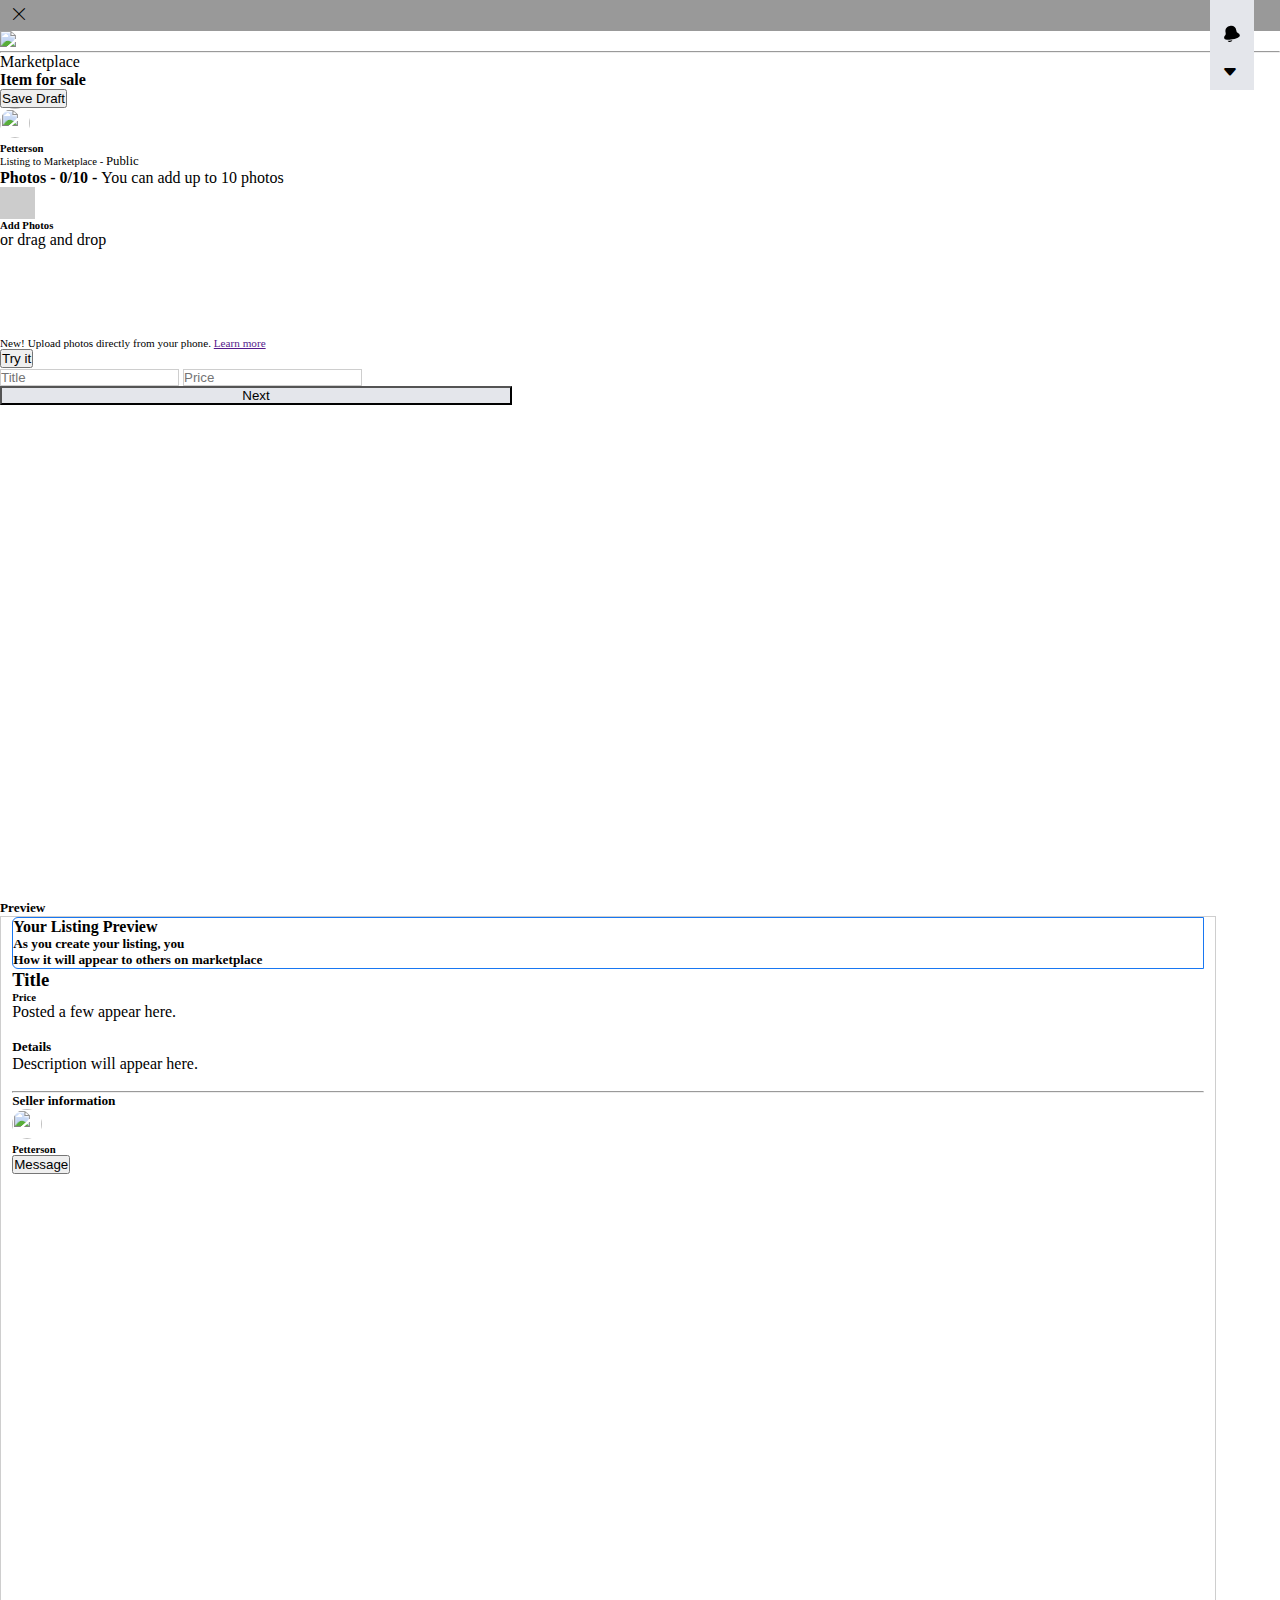
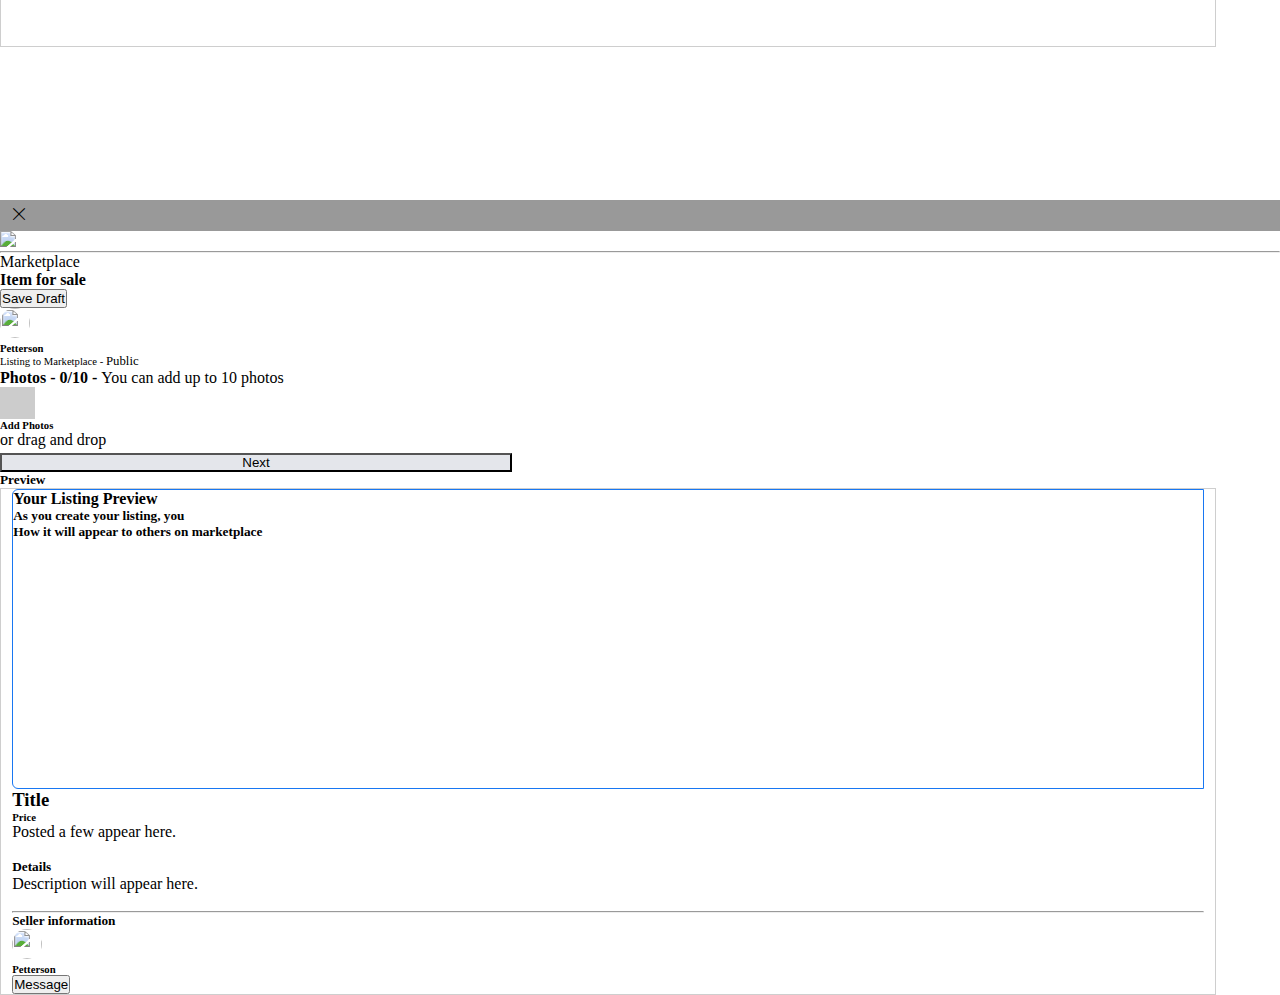
==== marketPlace.html @ 3b5f9dc3 "completed" ====
<!DOCTYPE html>
<html lang="en">
	<head>
		<meta charset="UTF-8" />
		<meta http-equiv="X-UA-Compatible" content="IE=edge" />
		<meta name="viewport" content="width=device-width, initial-scale=1.0" />
		<!-- LINKS START -->
		<link
			href="https://cdn.jsdelivr.net/npm/bootstrap@5.0.2/dist/css/bootstrap.min.css"
			rel="stylesheet"
			integrity="sha384-EVSTQN3/azprG1Anm3QDgpJLIm9Nao0Yz1ztcQTwFspd3yD65VohhpuuCOmLASjC"
			crossorigin="anonymous"
		/>
		<link
			rel="stylesheet"
			href="https://pro.fontawesome.com/releases/v5.10.0/css/all.css"
			integrity="sha384-AYmEC3Yw5cVb3ZcuHtOA93w35dYTsvhLPVnYs9eStHfGJvOvKxVfELGroGkvsg+p"
			crossorigin="anonymous"
		/>
		<link
			rel="stylesheet"
			href="https://cdn.jsdelivr.net/npm/bootstrap-icons@1.5.0/font/bootstrap-icons.css"
		/>
		<link rel="stylesheet" href="assets/style.css" />
		<!-- LINKS END -->
		<title>Page 2</title>
	</head>

	<body>
		<!-- BODY DESKTOP START -->
		<div class="container-fluid d-none d-md-block px-0">
			<div class="row px-0">
				<div class="storyfullHeight position-relative col-3 shadow py-2 px-0">
					<div class="d-flex align-items-center ps-4 pe-2">
						<div class="crossICon rounded-circle">
							<i class="bi bi-x-lg text-white"></i>
						</div>
						<img
							class="logoM ms-1"
							src="https://img.icons8.com/glyph-neue/64/4a90e2/facebook-new.png"
						/>
					</div>

					<hr />

					<div class="d-flex justify-content-between ps-4 pe-2">
						<div>
							<div class="small text-secondary fw-bold">Marketplace</div>
							<h4 class="fw-bold">Item for sale</h4>
						</div>
						<div>
							<button
								class="
									px-2
									border-0
									py-1
									rounded-3
									small
									fw-bold
									text-secondary
									px-2
								"
							>
								Save Draft
							</button>
						</div>
					</div>

					<div class="d-flex align-items-center placeholderImg ps-4 pe-2">
						<img
							src="https://thumbs.dreamstime.com/b/person-gray-photo-placeholder-man-t-shirt-white-background-147541161.jpg"
							alt=""
						/>
						<div>
							<h6 class="ms-2 mb-0">Petterson</h6>
							<div class="ms-2" style="font-size: 0.8rem">
								<small
									>Listing to Marketplace -
									<i class="fas fa-globe-europe ms-1"></i
								></small>
								<span class="ms-1">Public</span>
							</div>
						</div>
					</div>

					<div class="ps-4 pe-2 mt-3">
						<p class="small">
							<strong class="text-secondary">Photos - 0/10 - </strong>You can
							add up to 10 photos
						</p>

						<div
							class="
								addPhoto
								d-flex
								justify-content-center
								align-items-center
								border border-1 border-gray
								rounded-3
							"
						>
							<div class="innerAddPhoto text-center">
								<div
									class="
										addIcon
										mx-auto
										d-flex
										justify-content-center
										align-items-center
										rounded-circle
										mb-1
									"
								>
									<i class="fas fa-plus-square"></i>
								</div>
								<h6 class="mb-0">Add Photos</h6>
								<div class="small text-secondary">or drag and drop</div>
							</div>
						</div>
					</div>

					<div class="ps-4 pe-2 my-3">
						<div
							class="
								bg-light
								d-flex
								flex-column flex-lg-row
								align-items-center
								rounded-3
								p-2
							"
						>
							<div class="d-flex align-items-center">
								<div>
									<i
										style="font-size: 1.6rem"
										class="fas fa-mobile-alt text-secondary"
									></i>
								</div>
								<div
									style="font-size: 0.7rem"
									class="mb-0 small ms-2 lh-sm text-black"
								>
									New! Upload photos directly from your phone.
									<a href="" class="fw-bold text-decoration-none">Learn more</a>
								</div>
							</div>
							<div class="mt-2">
								<button
									style="width: max-content"
									class="border-0 fw-bold text-secondary px-3"
								>
									Try it
								</button>
							</div>
						</div>

						<div class="marketInp mt-2">
							<input
								class="border border-1 w-100 py-2 rounded-3 px-3"
								type="text"
								placeholder="Title"
								name=""
								id=""
							/>
							<input
								class="mt-2 border border-1 w-100 py-3 rounded-3 px-3"
								type="number"
								placeholder="Price"
								name=""
								id=""
							/>
						</div>
					</div>

					<div
						class="
							shareBtn
							position-absolute
							d-flex
							py-3
							shadow
							w-100
							ps-4
							pe-2
						"
					>
						<button
							class="border-0 py-2 w-100 rounded-3 fw-bold text-secondary"
						>
							Next
						</button>
					</div>
				</div>
				<div
					class="
						storyfullHeight
						col-9
						d-flex
						justify-content-center
						align-items-center
						position-relative
					"
				>
					<div class="textWrite marketPlace shadow p-3 rounded-3">
						<h5>Preview</h5>
						<div class="container-fluid darkSection2 rounded-3">
							<div class="row">
								<div
									class="
										col-8
										h-100
										d-flex
										justify-content-center
										align-items-center
										leftSide
									"
								>
									<div class="text-center">
										<h4 class="fw-bold text-secondary">Your Listing Preview</h4>
										<h5 class="text-secondary mb-0">
											As you create your listing, you
										</h5>
										<h5 class="text-secondary">
											How it will appear to others on marketplace
										</h5>
									</div>
								</div>
								<div class="col-4 px-0 position-relative">
									<div class="mt-2 text-secondary px-3">
										<h3>Title</h3>
										<h6>Price</h6>
										<div class="small">Posted a few appear here.</div>
										<br />
										<h5>Details</h5>
										<div class="small">Description will appear here.</div>
										<br />
										<hr />
										<h5>Seller information</h5>
										<div class="d-flex">
											<div class="d-flex align-items-center placeholderImg">
												<img
													src="https://thumbs.dreamstime.com/b/person-gray-photo-placeholder-man-t-shirt-white-background-147541161.jpg"
													alt=""
												/>
												<div>
													<h6 class="ms-2 mb-0">Petterson</h6>
												</div>
											</div>
										</div>
									</div>
									<div
										class="
											position-absolute
											bottom-0
											w-100
											px-3
											py-3
											border-top
										"
									>
										<button
											class="
												w-100
												border-0
												py-2
												rounded-3
												fw-bold
												text-secondary
											"
										>
											Message
										</button>
									</div>
								</div>
							</div>
						</div>
					</div>

					<div class="iconCOntMarket position-absolute d-flex mt-2">
						<div class="iconBg rounded-circle">
							<i class="fa fa-th"></i>
						</div>
						<div class="iconBg rounded-circle ms-2">
							<svg
								viewBox="0 0 28 28"
								alt=""
								class="a8c37x1j ms05siws hwsy1cff b7h9ocf4 fzdkajry"
								height="20"
								width="20"
							>
								<path
									d="M7.847 23.488C9.207 23.488 11.443 23.363 14.467 22.806 13.944 24.228 12.581 25.247 10.98 25.247 9.649 25.247 8.483 24.542 7.825 23.488L7.847 23.488ZM24.923 15.73C25.17 17.002 24.278 18.127 22.27 19.076 21.17 19.595 18.724 20.583 14.684 21.369 11.568 21.974 9.285 22.113 7.848 22.113 7.421 22.113 7.068 22.101 6.79 22.085 4.574 21.958 3.324 21.248 3.077 19.976 2.702 18.049 3.295 17.305 4.278 16.073L4.537 15.748C5.2 14.907 5.459 14.081 5.035 11.902 4.086 7.022 6.284 3.687 11.064 2.753 15.846 1.83 19.134 4.096 20.083 8.977 20.506 11.156 21.056 11.824 21.986 12.355L21.986 12.356 22.348 12.561C23.72 13.335 24.548 13.802 24.923 15.73Z"
								></path>
							</svg>
						</div>
						<div class="iconBg rounded-circle ms-2">
							<i class="bi bi-caret-down-fill"></i>
						</div>
					</div>
				</div>
			</div>
		</div>
		<!-- BODY DESKTOP END -->

		<!-- BODY MOBILE START -->
		<div class="d-block d-md-none">
			<div class="shadow px-3 pt-2">
				<div class="d-flex align-items-center">
					<div class="crossICon rounded-circle">
						<i class="bi bi-x-lg text-white"></i>
					</div>
					<img
						class="logoM ms-1"
						src="https://img.icons8.com/glyph-neue/64/4a90e2/facebook-new.png"
					/>
				</div>
				<hr />

				<div class="mobileMarketPlace position-relative py-2 px-0">
					<div class="d-flex justify-content-between ps-4 pe-2">
						<div>
							<div class="small text-secondary fw-bold">Marketplace</div>
							<h4 class="fw-bold">Item for sale</h4>
						</div>
						<div>
							<button
								class="
									px-2
									border-0
									py-1
									rounded-3
									small
									fw-bold
									text-secondary
									px-2
								"
							>
								Save Draft
							</button>
						</div>
					</div>

					<div class="d-flex align-items-center placeholderImg ps-4 pe-2">
						<img
							src="https://thumbs.dreamstime.com/b/person-gray-photo-placeholder-man-t-shirt-white-background-147541161.jpg"
							alt=""
						/>
						<div>
							<h6 class="ms-2 mb-0">Petterson</h6>
							<div class="ms-2" style="font-size: 0.8rem">
								<small
									>Listing to Marketplace -
									<i class="fas fa-globe-europe ms-1"></i
								></small>
								<span class="ms-1">Public</span>
							</div>
						</div>
					</div>

					<div class="ps-4 pe-2 mt-3">
						<p class="small">
							<strong class="text-secondary">Photos - 0/10 - </strong>You can
							add up to 10 photos
						</p>

						<div
							class="
								addPhoto
								d-flex
								justify-content-center
								align-items-center
								border border-1 border-gray
								rounded-3
							"
						>
							<div class="innerAddPhoto text-center">
								<div
									class="
										addIcon
										mx-auto
										d-flex
										justify-content-center
										align-items-center
										rounded-circle
										mb-1
									"
								>
									<i class="fas fa-plus-square"></i>
								</div>
								<h6 class="mb-0">Add Photos</h6>
								<div class="small text-secondary">or drag and drop</div>
							</div>
						</div>
					</div>

					<div class="ps-4 pe-2 my-3">
						<div
							class="
								bg-light
								d-flex
								flex-column flex-lg-row
								align-items-center
								rounded-3
								p-2
							"
						>
							<div class="d-flex align-items-center">
								<div>
									<i
										style="font-size: 1.6rem"
										class="fas fa-mobile-alt text-secondary"
									></i>
								</div>
								<div
									style="font-size: 0.7rem"
									class="mb-0 small ms-2 lh-sm text-black"
								>
									New! Upload photos directly from your phone.
									<a href="" class="fw-bold text-decoration-none">Learn more</a>
								</div>
							</div>
							<div class="mt-2">
								<button
									style="width: max-content"
									class="border-0 fw-bold text-secondary px-3"
								>
									Try it
								</button>
							</div>
						</div>

						<div class="marketInp mt-2">
							<input
								class="border border-1 w-100 py-2 rounded-3 px-3"
								type="text"
								placeholder="Title"
								name=""
								id=""
							/>
							<input
								class="mt-2 border border-1 w-100 py-3 rounded-3 px-3"
								type="number"
								placeholder="Price"
								name=""
								id=""
							/>
						</div>
					</div>
				</div>

				<div class="shareBtn d-flex py-2 w-100 ps-2 pe-2">
					<button class="border-0 py-1 w-100 rounded-3 fw-bold text-secondary">
						Next
					</button>
				</div>
			</div>


							<div
					class="
						d-flex
						justify-content-center
						align-items-center
						position-relative
						mt-4
					"
				>
					<div class="textWrite marketPlace p-3 rounded-3">
						<h5>Preview</h5>
						<div class="container-fluid darkSection2 rounded-3">
							<div class="row">
								<div
									class="
										col-12
										h-100
										d-flex
										justify-content-center
										align-items-center
										leftSide
										mobileSide
									"
								>
									<div class="text-center">
										<h4 class="fw-bold text-secondary">Your Listing Preview</h4>
										<h5 class="text-secondary mb-0">
											As you create your listing, you
										</h5>
										<h5 class="text-secondary">
											How it will appear to others on marketplace
										</h5>
									</div>
								</div>
								<div class="col-12 mt-3 bg-white px-0 position-relative">
									<div class="mt-2 text-secondary px-3">
										<h3>Title</h3>
										<h6>Price</h6>
										<div class="small">Posted a few appear here.</div>
										<br />
										<h5>Details</h5>
										<div class="small">Description will appear here.</div>
										<br />
										<hr />
										<h5>Seller information</h5>
										<div class="d-flex">
											<div class="d-flex align-items-center placeholderImg">
												<img
													src="https://thumbs.dreamstime.com/b/person-gray-photo-placeholder-man-t-shirt-white-background-147541161.jpg"
													alt=""
												/>
												<div>
													<h6 class="ms-2 mb-0">Petterson</h6>
												</div>
											</div>
										</div>
									</div>
									<div
										class="
									mt-3
										w-100
											px-3
											py-3
											border-top
										"
									>
										<button
											class="
												w-100
												border-0
												py-2
												rounded-3
												fw-bold
												text-secondary
											"
										>
											Message
										</button>
									</div>
								</div>
							</div>
						</div>
					</div>

				</div>
		</div>
		<!-- BODY MOBILE END -->

		<script src="assets/script.js"></script>
	</body>
</html>
---- assets/style.css ----
* {
  padding: 0%;
  margin: 0%;
  -webkit-box-sizing: border-box;
          box-sizing: border-box;
}

body {
  overflow-x: hidden;
}

.sideBar {
  position: fixed;
  top: 50%;
  left: 50%;
  right: 0%;
  bottom: 0%;
  -webkit-transform: translate(-50%, -50%);
          transform: translate(-50%, -50%);
  background-color: #fff;
  z-index: 99999;
  display: none;
  opacity: 0;
  -webkit-transition: 2s;
  transition: 2s;
}

#closeSidebar {
  padding-top: 18px;
  padding-right: 10px;
  cursor: pointer;
}

.blackBG {
  background: #000;
}

.headerContainer {
  height: 70px;
}

.headerContainer input:focus {
  outline: none;
}

.searhField {
  background-color: #f0f2f5;
  border-radius: 50px;
  padding: 0rem 1.5rem 0rem 2.3rem;
}

.searchIcon {
  top: 50%;
  left: 8%;
  -webkit-transform: translateY(-50%);
          transform: translateY(-50%);
}

.searchIcon i {
  color: #cccc;
}

.centerIcons {
  position: absolute;
  left: 50%;
  -webkit-transform: translateX(-50%);
          transform: translateX(-50%);
}

.placeholderImg img {
  width: 30px;
  height: 30px;
  border-radius: 50%;
}

.iconBg {
  background-color: #e4e6eb;
  padding: 8px 12px;
}

.logo {
  width: 18%;
}

@media screen and (max-width: 768px) {
  .logo {
    width: 90%;
  }
}

.logoM {
  width: 45px;
}

.iconBg2 {
  background-color: #e4e6eb;
  padding: 4px 6px;
}

.placeholderImg2 img {
  width: 50px;
  height: 50px;
  border-radius: 50%;
}

.fullHeight {
  height: 92vh;
}

.storyfullHeight {
  height: 100vh;
}

.creatPhoto {
  cursor: pointer;
  background-image: url(https://static.xx.fbcdn.net/rsrc.php/v3/y7/r/EO1ss3ZHvcD.png?_nc_eui2=AeHKkBe28eQ9qtplAze133zce09gZrPfSR57T2Bms99JHojjTMwDB34H2N5GUBFhZN76ffZqu-uIU-D2N7hYmqD_);
  background-position: 0px 0px;
  background-size: auto;
  width: 220px;
  height: 330px;
  background-repeat: no-repeat;
}

.createText {
  cursor: pointer;
  background-image: url(https://static.xx.fbcdn.net/rsrc.php/v3/y7/r/EO1ss3ZHvcD.png?_nc_eui2=AeHKkBe28eQ9qtplAze133zce09gZrPfSR57T2Bms99JHojjTMwDB34H2N5GUBFhZN76ffZqu-uIU-D2N7hYmqD_);
  background-position: 0px -331px;
  background-size: auto;
  width: 220px;
  height: 330px;
  background-repeat: no-repeat;
}

.createText:hover,
.creatPhoto:hover {
  -webkit-filter: brightness(98%);
          filter: brightness(98%);
}

.picIcon {
  background-image: url(https://static.xx.fbcdn.net/rsrc.php/v3/yQ/r/4QNFoN4aBJ1.png?_nc_eui2=AeGBXnZ7yaBQiSb2518P0o1MHM_D-cRPnNkcz8P5xE-c2cdJlzrywqMycAQAoXUbaCuhgPQSFVwaR8DD_zblhP83);
  background-position: 0px -325px;
  background-size: auto;
  width: 20px;
  height: 20px;
  background-repeat: no-repeat;
  display: inline-block;
}

.textIcon2Cont {
  background-color: #e7e7e7;
  padding: 6px 8px 2px 8px;
  border-radius: 50%;
}

.textIcon2 {
  background-image: url(https://static.xx.fbcdn.net/rsrc.php/v3/y7/r/EO1ss3ZHvcD.png?_nc_eui2=AeHKkBe28eQ9qtplAze133zce09gZrPfSR57T2Bms99JHojjTMwDB34H2N5GUBFhZN76ffZqu-uIU-D2N7hYmqD_);
  background-position: 0px -662px;
  background-size: auto;
  width: 20px;
  height: 20px;
  background-repeat: no-repeat;
  display: inline-block;
}

.textIcon {
  background-image: url(https://static.xx.fbcdn.net/rsrc.php/v3/y7/r/EO1ss3ZHvcD.png?_nc_eui2=AeHKkBe28eQ9qtplAze133zce09gZrPfSR57T2Bms99JHojjTMwDB34H2N5GUBFhZN76ffZqu-uIU-D2N7hYmqD_);
  background-position: 0px -662px;
  background-size: auto;
  width: 20px;
  height: 20px;
  background-repeat: no-repeat;
  display: inline-block;
}

.cardIconCont {
  background-color: #fff;
  padding: 0.5rem 0.6rem 0.2rem 0.6rem;
  border-radius: 50%;
  -webkit-box-shadow: 1px 3px 10px #6d6d6d;
          box-shadow: 1px 3px 10px #6d6d6d;
}

.shareBtn {
  left: 0%;
  bottom: 0%;
}

.shareBtn button:nth-child(1) {
  background: #e4e6eb;
  width: 40%;
}

.shareBtn button:nth-child(2) {
  background: #1877f2;
  width: 60%;
}

.textWrite {
  height: 92%;
  width: 90%;
}

.textWrite .darkSection {
  width: 100%;
  height: 95.5%;
  background: #18191a;
}

.textWrite .darkSection .typeImg {
  width: 340px;
  height: 100%;
  margin: auto;
  padding: 1rem 0rem;
}

.textWrite .darkSection .typeImg img {
  width: 100%;
  height: 100%;
  border-radius: 12px;
}

.textWrite .darkSection .typeImg .typeText {
  position: absolute;
  left: 50%;
  top: 0%;
  -webkit-transform: translateX(-50%);
          transform: translateX(-50%);
  width: 100%;
  height: 100%;
  display: -webkit-box;
  display: -ms-flexbox;
  display: flex;
  padding: 4rem 0rem;
}

.textWrite .darkSection .typeImg .typeText textarea {
  background: transparent;
  border: none;
  resize: none;
  font-size: 2.2rem;
  color: #fff;
  text-align: center;
  font-weight: 900;
  letter-spacing: 2px;
  width: 95%;
  height: 100%;
  overflow: hidden;
  margin: auto;
}

.textWrite .darkSection .typeImg .typeText textarea:focus {
  outline: none;
}

.textWrite .darkSection .typeImg .typeText textarea::-webkit-input-placeholder {
  color: #fff;
}

.textWrite .darkSection .typeImg .typeText textarea:-ms-input-placeholder {
  color: #fff;
}

.textWrite .darkSection .typeImg .typeText textarea::-ms-input-placeholder {
  color: #fff;
}

.textWrite .darkSection .typeImg .typeText textarea::placeholder {
  color: #fff;
}

.textWrite.marketPlace {
  width: 95%;
  height: 85%;
}

.storyCardMobile {
  width: 90px;
  height: 100%;
  border: 1px solid #ccc;
  border-radius: 4px;
  text-align: center;
  margin-right: 15px;
}

.storyCardMobile img {
  width: 45px;
  height: 45px;
  border-radius: 50%;
}

.textWrite2 {
  height: 100%;
  width: 100%;
}

.textWrite2 .darkSection {
  width: 100%;
  height: 95.5%;
  background: #18191a;
}

.textWrite2 .darkSection .typeImg {
  width: 90%;
  height: 100%;
  margin: auto;
  padding: 1rem 0rem;
}

.textWrite2 .darkSection .typeImg img {
  width: 100%;
  height: 100%;
  border-radius: 12px;
}

.textWrite2 .darkSection .typeImg .typeText {
  position: absolute;
  left: 50%;
  top: 0%;
  -webkit-transform: translateX(-50%);
          transform: translateX(-50%);
  width: 100%;
  height: 100%;
  display: -webkit-box;
  display: -ms-flexbox;
  display: flex;
  padding: 4rem 0rem;
}

.textWrite2 .darkSection .typeImg .typeText textarea {
  background: transparent;
  border: none;
  resize: none;
  font-size: 2.2rem;
  color: #fff;
  text-align: center;
  font-weight: 900;
  letter-spacing: 2px;
  width: 95%;
  height: 100%;
  overflow: hidden;
  margin: auto;
}

.textWrite2 .darkSection .typeImg .typeText textarea:focus {
  outline: none;
}

.textWrite2 .darkSection .typeImg .typeText textarea::-webkit-input-placeholder {
  color: #fff;
}

.textWrite2 .darkSection .typeImg .typeText textarea:-ms-input-placeholder {
  color: #fff;
}

.textWrite2 .darkSection .typeImg .typeText textarea::-ms-input-placeholder {
  color: #fff;
}

.textWrite2 .darkSection .typeImg .typeText textarea::placeholder {
  color: #fff;
}

.crossICon {
  background-color: rgba(0, 0, 0, 0.4);
  padding: 0.4rem 0.7rem;
}

.storyBg {
  background-color: rgba(0, 0, 0, 0.1);
}

.storyBg2 {
  -webkit-transition: 0.7s;
  transition: 0.7s;
  cursor: pointer;
}

.storyBg2:hover {
  background-color: rgba(0, 0, 0, 0.1);
}

.plusIcon {
  background-color: #1876f22d;
  padding: 0.7rem 0.9rem;
}

.plusIcon i {
  color: #1877f2;
}

.lightBorder {
  border: 2px solid #cecece;
  padding: 2px;
}

.blueBorder {
  border: 2px solid #1877f2;
  padding: 2px;
}

.storyDetails {
  height: 130px;
  width: 100px;
}

.storyDetails img {
  height: 100%;
  width: 100%;
}

.storyDetails h6 {
  left: 50%;
  top: 50%;
  -webkit-transform: translate(-50%, -50%);
          transform: translate(-50%, -50%);
  font-size: 0.6rem;
}

.placeholderStory {
  background: #f1f3f4;
  height: 120px;
}

.placeholderStory .createStory {
  width: 40px;
  margin: auto;
  height: 36px;
  display: -webkit-box;
  display: -ms-flexbox;
  display: flex;
  -webkit-box-pack: center;
      -ms-flex-pack: center;
          justify-content: center;
  -webkit-box-align: center;
      -ms-flex-align: center;
          align-items: center;
}

.placeholderStory .createStory i {
  color: #1877f2;
}

/* slick slider start */
.main_slide_div {
  width: 70%;
  margin: auto;
  /* border: 1px solid; */
}

@media screen and (max-width: 575px) {
  .main_slide_div {
    width: 100%;
    margin: auto;
    /* border: 1px solid; */
  }
}

.slider {
  text-align: center;
}

.scroll-img-list {
  display: inline-block;
  height: 100%;
  max-width: 380px;
  border-radius: 6px;
  margin: auto !important;
}

.scroll-img-list img {
  width: 100%;
  height: 100%;
}

.scroll-img-list .topLine {
  height: 6px;
  background: rgba(255, 255, 255, 0.596);
  width: 100%;
  border-radius: 50px;
}

.scroll-img-list .topLine .innerLineTop {
  height: 6px;
  background: white;
  width: 30%;
  border-radius: 50px;
}

.scroll-img-list .placeholderImg2 img {
  width: 40px;
  height: 40px;
}

.scroll-img-list .sliderTop {
  top: 0%;
}

.scroll-img-list .textIncenter {
  top: 50%;
  left: 50%;
  -webkit-transform: translate(-50%, -50%);
          transform: translate(-50%, -50%);
}

.slick-prev {
  z-index: 9999;
}

.slick-next:before, .slick-prev:before {
  font-size: 35px !important;
}

.slick-prev {
  left: 50px !important;
}

.slick-next {
  right: 60px !important;
}

.iconsContainerFriends {
  position: absolute;
  right: 0%;
  top: 0%;
}

.bottomInp {
  bottom: 0%;
}

.bottomInp .inpCont .inpiCon {
  position: absolute;
  right: 4%;
  top: 18%;
}

.bottomInp input {
  border: 1px solid #ccc;
  background: transparent;
  border-radius: 50px;
  padding: 0rem 01rem;
  color: #fff;
  height: 30px;
}

.bottomInp input:focus {
  outline: none;
}

.bottomInp .iconCont img {
  width: 10%;
  cursor: pointer;
}

.bottomInp2 {
  background-color: #000;
}

.bottomInp2 .inpCont .inpiCon {
  position: absolute;
  right: 4%;
  top: 18%;
}

.bottomInp2 input {
  border: 1px solid #ccc;
  background: transparent;
  border-radius: 50px;
  padding: 0rem 01rem;
  color: #fff;
  height: 30px;
}

.bottomInp2 input:focus {
  outline: none;
}

.bottomInp2 .iconCont img {
  width: 10%;
}

.addPhoto {
  height: 150px;
}

.addPhoto .addIcon {
  width: 35px;
  height: 32px;
  background-color: rgba(0, 0, 0, 0.2);
}

.marketInp input {
  border: 1px solid #cecece;
}

.marketInp input:focus {
  outline: none;
}

.iconCOntMarket {
  position: absolute;
  right: 2%;
  top: 0%;
}

.darkSection2 {
  width: 100%;
  height: 95.5%;
  border: 1px solid #cecece;
  padding: 0rem 0.7rem;
}

.darkSection2 .row {
  height: 100%;
}

.darkSection2 .row .leftSide {
  border: 1px solid #1877f2;
  border-top-left-radius: 6px;
  border-bottom-left-radius: 6px;
}

@media screen and (max-width: 575px) {
  .darkSection2 .row .leftSide {
    border: 1px solid #1877f2;
    border: 6px;
  }
}

.leftSide.mobileSide {
  height: 300px !important;
}

.mobileMarketPlace {
  height: 200px;
  overflow-y: auto;
}
/*# sourceMappingURL=style.css.map */
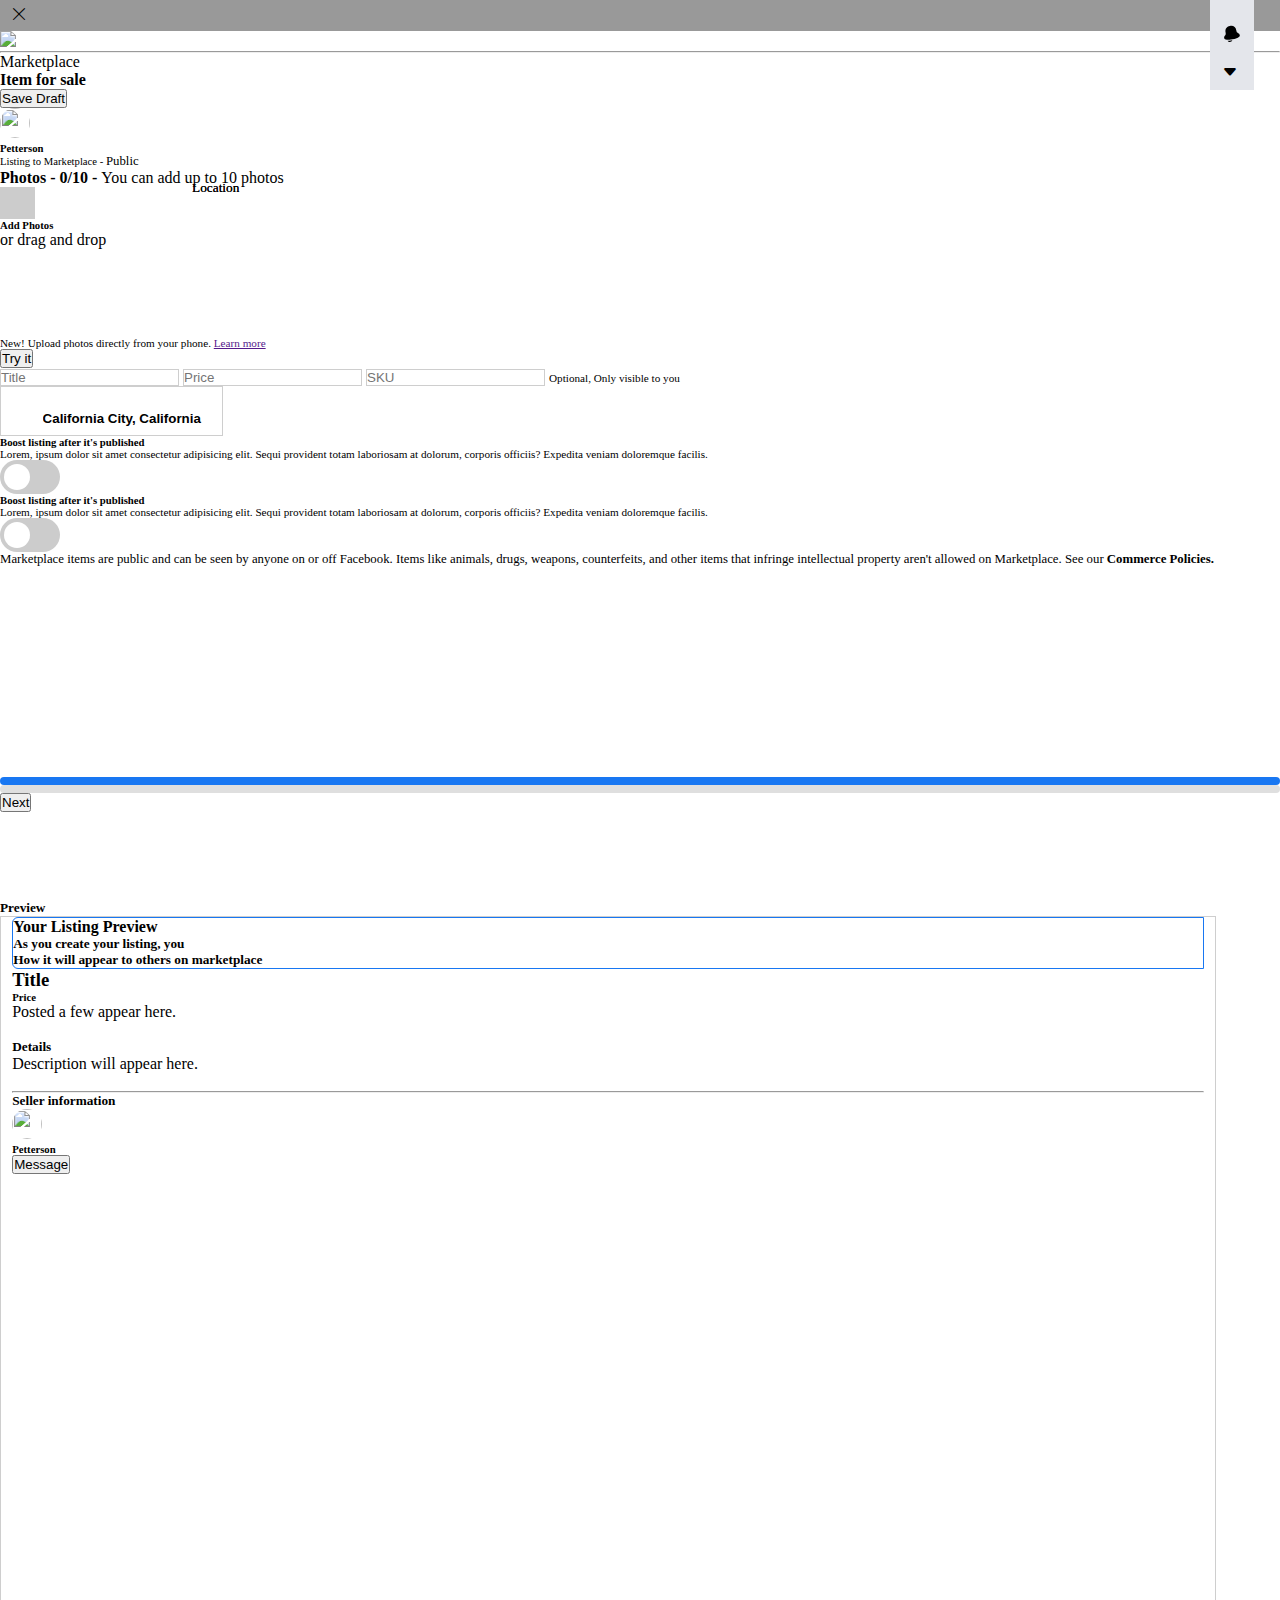
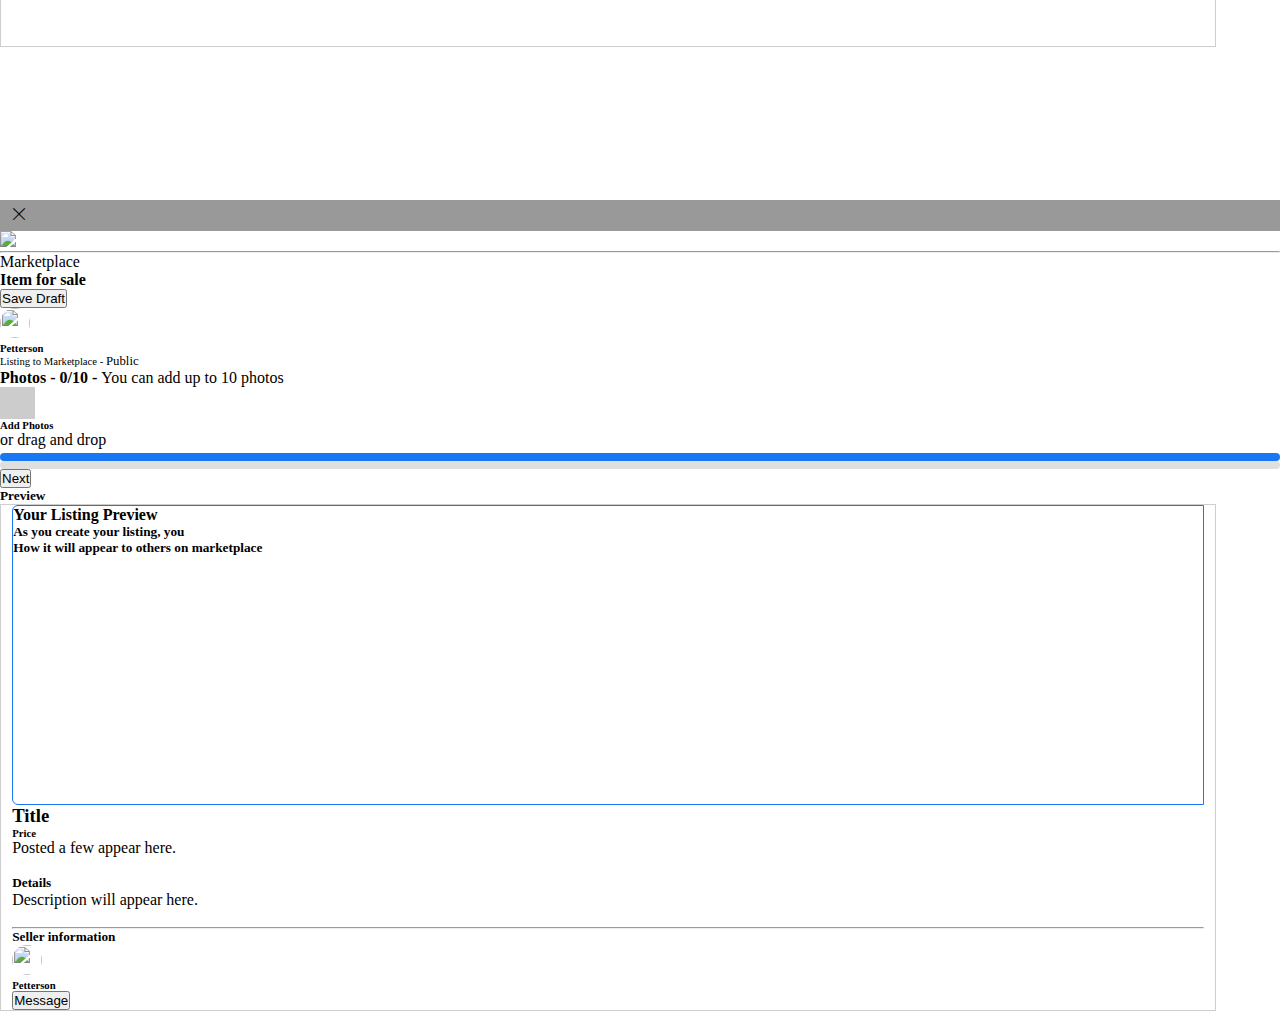
==== commit 6b6a1d60: "complted" ====
--- a/marketPlace.html
+++ b/marketPlace.html
@@ -42,7 +42,7 @@
 					</div>
 
 					<hr />
-
+					<div class="betweenDiv overflow-auto">				
 					<div class="d-flex justify-content-between ps-4 pe-2">
 						<div>
 							<div class="small text-secondary fw-bold">Marketplace</div>
@@ -170,21 +170,88 @@
 								name=""
 								id=""
 							/>
-						</div>
-					</div>
+														<input
+								class="mt-2 border border-1 w-100 py-3 rounded-3 px-3 mb-0"
+								type="number"
+								placeholder="SKU"
+								name=""
+								id=""
+							/>
+							<small style="font-size: 0.7rem" class="text-secondary"
+								>Optional, Only visible to you</small
+							>
+
+							<div class="inpLocation position-relative">
+								<i class="location fas fa-map-marker-alt"></i>
+								<small class="text">Location</small>
+								<input
+									class="mt-2 border border-1 w-100 rounded-3 mb-0"
+									type="text"
+									placeholder=""
+									value="California City, California"
+								/>
+								<i class="check fas fa-check-circle"></i>
+							</div>
+
+							<div class="d-flex mt-3">
+								<div class="mt-2">
+									<i style="font-size: 1.8rem;" class="fas fa-rocket me-3"></i>
+								</div>
+								<div>
+									<h6 class="mb-0">Boost listing after it's published</h6>
+									<div style="font-size: 0.7rem" class="small text-secondary">
+										Lorem, ipsum dolor sit amet consectetur adipisicing elit.
+										Sequi provident totam laboriosam at dolorum, corporis
+										officiis? Expedita veniam doloremque facilis.
+									</div>
+								</div>
+								<div>
+									<label class="switch">
+										<input type="checkbox" />
+										<span class="slider round"></span>
+									</label>
+								</div>
+							</div>
+							<div class="d-flex mt-3">
+								<div class="mt-2">
+									<i style="font-size: 1.8rem;" class="fas fa-lock me-3"></i>
+								</div>
+								<div>
+									<h6 class="mb-0">Boost listing after it's published</h6>
+									<div style="font-size: 0.7rem" class="small text-secondary">
+										Lorem, ipsum dolor sit amet consectetur adipisicing elit.
+										Sequi provident totam laboriosam at dolorum, corporis
+										officiis? Expedita veniam doloremque facilis.
+									</div>
+								</div>
+								<div>
+									<label class="switch">
+										<input type="checkbox" />
+										<span class="slider round"></span>
+									</label>
+								</div>
+							</div>
+							<div style="font-size: 0.8rem" class="small mt-3 text-secondary">
+								Marketplace items are public and can be seen by anyone on or off Facebook. Items like animals, drugs, weapons, counterfeits, and other items that infringe intellectual property aren't allowed on Marketplace. See our <strong class="fw-bold">Commerce Policies.</strong>
+							</div>
+						</div>
+					</div>
+						</div>
 
 					<div
 						class="
-							shareBtn
 							position-absolute
-							d-flex
-							py-3
+							pb-3
 							shadow
 							w-100
 							ps-4
 							pe-2
 						"
-					>
+					>	
+					<div class="sideLine d-flex w-100 py-3">
+							<div class="w-100"></div>
+							<div class="w-100 ms-2"></div>
+						</div>
 						<button
 							class="border-0 py-2 w-100 rounded-3 fw-bold text-secondary"
 						>
@@ -445,11 +512,80 @@
 								name=""
 								id=""
 							/>
+																					<input
+								class="mt-2 border border-1 w-100 py-3 rounded-3 px-3 mb-0"
+								type="number"
+								placeholder="SKU"
+								name=""
+								id=""
+							/>
+							<small style="font-size: 0.7rem" class="text-secondary"
+								>Optional, Only visible to you</small
+							>
+
+							<div class="inpLocation position-relative">
+								<i class="location fas fa-map-marker-alt"></i>
+								<small class="text">Location</small>
+								<input
+									class="mt-2 border border-1 w-100 rounded-3 mb-0"
+									type="text"
+									placeholder=""
+									value="California City, California"
+								/>
+								<i class="check fas fa-check-circle"></i>
+							</div>
+
+							<div class="d-flex mt-3">
+								<div class="mt-2">
+									<i style="font-size: 1.8rem;" class="fas fa-rocket me-3"></i>
+								</div>
+								<div>
+									<h6 class="mb-0">Boost listing after it's published</h6>
+									<div style="font-size: 0.7rem" class="small text-secondary">
+										Lorem, ipsum dolor sit amet consectetur adipisicing elit.
+										Sequi provident totam laboriosam at dolorum, corporis
+										officiis? Expedita veniam doloremque facilis.
+									</div>
+								</div>
+								<div>
+									<label class="switch">
+										<input type="checkbox" />
+										<span class="slider round"></span>
+									</label>
+								</div>
+							</div>
+							<div class="d-flex mt-3">
+								<div class="mt-2">
+									<i style="font-size: 1.8rem;" class="fas fa-lock me-3"></i>
+								</div>
+								<div>
+									<h6 class="mb-0">Boost listing after it's published</h6>
+									<div style="font-size: 0.7rem" class="small text-secondary">
+										Lorem, ipsum dolor sit amet consectetur adipisicing elit.
+										Sequi provident totam laboriosam at dolorum, corporis
+										officiis? Expedita veniam doloremque facilis.
+									</div>
+								</div>
+								<div>
+									<label class="switch">
+										<input type="checkbox" />
+										<span class="slider round"></span>
+									</label>
+								</div>
+							</div>
+							<div style="font-size: 0.8rem" class="small mt-3 text-secondary">
+								Marketplace items are public and can be seen by anyone on or off Facebook. Items like animals, drugs, weapons, counterfeits, and other items that infringe intellectual property aren't allowed on Marketplace. See our <strong class="fw-bold">Commerce Policies.</strong>
+							</div>
+
 						</div>
 					</div>
 				</div>
 
-				<div class="shareBtn d-flex py-2 w-100 ps-2 pe-2">
+				<div class="py-2 w-100 ps-2 pe-2">
+										<div class="sideLine d-flex w-100 py-2">
+							<div class="w-100"></div>
+							<div class="w-100 ms-2"></div>
+						</div>
 					<button class="border-0 py-1 w-100 rounded-3 fw-bold text-secondary">
 						Next
 					</button>
--- a/assets/style.css
+++ b/assets/style.css
@@ -111,6 +111,36 @@
   height: 100vh;
 }
 
+.betweenDiv {
+  height: 80.5%;
+}
+
+.betweenDiv::-webkit-scrollbar {
+  width: 8px;
+  height: 3px;
+}
+
+.betweenDiv::-webkit-scrollbar-track {
+  border-radius: 50px;
+}
+
+.betweenDiv::-webkit-scrollbar-track-piece {
+  border-radius: 12px;
+}
+
+.betweenDiv::-webkit-scrollbar-thumb {
+  background-color: #cfcfcf;
+  border-radius: 50px;
+}
+
+.betweenDiv::-webkit-scrollbar-corner {
+  border-radius: 12px;
+}
+
+.betweenDiv::-webkit-resizer {
+  border-radius: 12px;
+}
+
 .creatPhoto {
   cursor: pointer;
   background-image: url(https://static.xx.fbcdn.net/rsrc.php/v3/y7/r/EO1ss3ZHvcD.png?_nc_eui2=AeHKkBe28eQ9qtplAze133zce09gZrPfSR57T2Bms99JHojjTMwDB34H2N5GUBFhZN76ffZqu-uIU-D2N7hYmqD_);
@@ -269,6 +299,117 @@
   color: #fff;
 }
 
+.textWrite .darkSection .typeImg .colorSection {
+  display: none;
+  width: 220px;
+  position: absolute;
+  right: -50%;
+  top: 35%;
+}
+
+.textWrite .darkSection .typeImg .colorSection .aTag {
+  left: 5%;
+  top: 50%;
+  -webkit-transform: translateY(-50%);
+          transform: translateY(-50%);
+}
+
+.textWrite .darkSection .typeImg .colorSection .colorSlots .slot1 .colorSingle, .textWrite .darkSection .typeImg .colorSection .colorSlots .slot2 .colorSingle, .textWrite .darkSection .typeImg .colorSection .colorSlots .slot3 .colorSingle {
+  border: 1px solid #ccc;
+  width: 20px;
+  height: 20px;
+  border-radius: 50%;
+}
+
+.textWrite .darkSection .typeImg .colorSection .colorSlots .slot1 div:nth-child(1) {
+  background-color: #fefefc;
+}
+
+.textWrite .darkSection .typeImg .colorSection .colorSlots .slot1 div:nth-child(2) {
+  background-color: #000;
+}
+
+.textWrite .darkSection .typeImg .colorSection .colorSlots .slot1 div:nth-child(3) {
+  background-color: #5fd7ff;
+}
+
+.textWrite .darkSection .typeImg .colorSection .colorSlots .slot1 div:nth-child(4) {
+  background-color: #88c24c;
+}
+
+.textWrite .darkSection .typeImg .colorSection .colorSlots .slot1 div:nth-child(5) {
+  background-color: #f5e54f;
+}
+
+.textWrite .darkSection .typeImg .colorSection .colorSlots .slot1 div:nth-child(6) {
+  background-color: #f3ced4;
+}
+
+.textWrite .darkSection .typeImg .colorSection .colorSlots .slot1 div:nth-child(7) {
+  background-color: #f83e3d;
+}
+
+.textWrite .darkSection .typeImg .colorSection .colorSlots .slot2 div:nth-child(1) {
+  background-color: #fc3d9f;
+}
+
+.textWrite .darkSection .typeImg .colorSection .colorSlots .slot2 div:nth-child(2) {
+  background-color: #ddd4f0;
+}
+
+.textWrite .darkSection .typeImg .colorSection .colorSlots .slot2 div:nth-child(3) {
+  background-color: #2b467f;
+}
+
+.textWrite .darkSection .typeImg .colorSection .colorSlots .slot2 div:nth-child(4) {
+  background-color: #593b9e;
+}
+
+.textWrite .darkSection .typeImg .colorSection .colorSlots .slot2 div:nth-child(5) {
+  background-color: #9223ad;
+}
+
+.textWrite .darkSection .typeImg .colorSection .colorSlots .slot2 div:nth-child(6) {
+  background-color: #2787af;
+}
+
+.textWrite .darkSection .typeImg .colorSection .colorSlots .slot2 div:nth-child(7) {
+  background-color: #cceefa;
+}
+
+.textWrite .darkSection .typeImg .colorSection .colorSlots .slot3 div:nth-child(1) {
+  background-color: #b8fdcd;
+}
+
+.textWrite .darkSection .typeImg .colorSection .colorSlots .slot3 div:nth-child(2) {
+  background-color: #f29638;
+}
+
+.textWrite .darkSection .typeImg .colorSection .colorSlots .slot3 div:nth-child(3) {
+  background-color: #e9c73a;
+}
+
+.textWrite .darkSection .typeImg .colorSection .colorSlots .slot3 div:nth-child(4) {
+  background-color: #f5724c;
+}
+
+.textWrite .darkSection .typeImg .colorSection .colorSlots .slot3 div:nth-child(5) {
+  background-color: #74282b;
+}
+
+.textWrite .darkSection .typeImg .colorSection .colorSlots .slot3 div:nth-child(6) {
+  background-color: #8e939d;
+}
+
+.textWrite .darkSection .typeImg .colorSection .colorSlots .slot3 div:nth-child(7) {
+  background-color: #d0d2d6;
+}
+
+select:focus {
+  border: none;
+  outline: none;
+}
+
 .textWrite.marketPlace {
   width: 95%;
   height: 85%;
@@ -360,6 +501,112 @@
 
 .textWrite2 .darkSection .typeImg .typeText textarea::placeholder {
   color: #fff;
+}
+
+.textWrite2 .darkSection .typeImg .colorSection {
+  display: none;
+  width: 220px;
+  position: absolute;
+  right: 1%;
+  top: 35%;
+}
+
+.textWrite2 .darkSection .typeImg .colorSection .aTag {
+  left: 5%;
+  top: 50%;
+  -webkit-transform: translateY(-50%);
+          transform: translateY(-50%);
+}
+
+.textWrite2 .darkSection .typeImg .colorSection .colorSlots .slot1 .colorSingle, .textWrite2 .darkSection .typeImg .colorSection .colorSlots .slot2 .colorSingle, .textWrite2 .darkSection .typeImg .colorSection .colorSlots .slot3 .colorSingle {
+  border: 1px solid #ccc;
+  width: 20px;
+  height: 20px;
+  border-radius: 50%;
+}
+
+.textWrite2 .darkSection .typeImg .colorSection .colorSlots .slot1 div:nth-child(1) {
+  background-color: #fefefc;
+}
+
+.textWrite2 .darkSection .typeImg .colorSection .colorSlots .slot1 div:nth-child(2) {
+  background-color: #000;
+}
+
+.textWrite2 .darkSection .typeImg .colorSection .colorSlots .slot1 div:nth-child(3) {
+  background-color: #5fd7ff;
+}
+
+.textWrite2 .darkSection .typeImg .colorSection .colorSlots .slot1 div:nth-child(4) {
+  background-color: #88c24c;
+}
+
+.textWrite2 .darkSection .typeImg .colorSection .colorSlots .slot1 div:nth-child(5) {
+  background-color: #f5e54f;
+}
+
+.textWrite2 .darkSection .typeImg .colorSection .colorSlots .slot1 div:nth-child(6) {
+  background-color: #f3ced4;
+}
+
+.textWrite2 .darkSection .typeImg .colorSection .colorSlots .slot1 div:nth-child(7) {
+  background-color: #f83e3d;
+}
+
+.textWrite2 .darkSection .typeImg .colorSection .colorSlots .slot2 div:nth-child(1) {
+  background-color: #fc3d9f;
+}
+
+.textWrite2 .darkSection .typeImg .colorSection .colorSlots .slot2 div:nth-child(2) {
+  background-color: #ddd4f0;
+}
+
+.textWrite2 .darkSection .typeImg .colorSection .colorSlots .slot2 div:nth-child(3) {
+  background-color: #2b467f;
+}
+
+.textWrite2 .darkSection .typeImg .colorSection .colorSlots .slot2 div:nth-child(4) {
+  background-color: #593b9e;
+}
+
+.textWrite2 .darkSection .typeImg .colorSection .colorSlots .slot2 div:nth-child(5) {
+  background-color: #9223ad;
+}
+
+.textWrite2 .darkSection .typeImg .colorSection .colorSlots .slot2 div:nth-child(6) {
+  background-color: #2787af;
+}
+
+.textWrite2 .darkSection .typeImg .colorSection .colorSlots .slot2 div:nth-child(7) {
+  background-color: #cceefa;
+}
+
+.textWrite2 .darkSection .typeImg .colorSection .colorSlots .slot3 div:nth-child(1) {
+  background-color: #b8fdcd;
+}
+
+.textWrite2 .darkSection .typeImg .colorSection .colorSlots .slot3 div:nth-child(2) {
+  background-color: #f29638;
+}
+
+.textWrite2 .darkSection .typeImg .colorSection .colorSlots .slot3 div:nth-child(3) {
+  background-color: #e9c73a;
+}
+
+.textWrite2 .darkSection .typeImg .colorSection .colorSlots .slot3 div:nth-child(4) {
+  background-color: #f5724c;
+}
+
+.textWrite2 .darkSection .typeImg .colorSection .colorSlots .slot3 div:nth-child(5) {
+  background-color: #74282b;
+}
+
+.textWrite2 .darkSection .typeImg .colorSection .colorSlots .slot3 div:nth-child(6) {
+  background-color: #8e939d;
+}
+
+.textWrite2 .darkSection .typeImg .colorSection .colorSlots .slot3 div:nth-child(7) {
+  background-color: #d0d2d6;
 }
 
 .crossICon {
@@ -637,4 +884,102 @@
   height: 200px;
   overflow-y: auto;
 }
+
+.inpLocation input {
+  padding: 1.5rem 0rem 0.6rem 2.6rem;
+  font-weight: 600;
+}
+
+.inpLocation .location {
+  position: absolute;
+  top: 40%;
+  left: 4%;
+  font-size: 1.5rem;
+}
+
+.inpLocation .check {
+  position: absolute;
+  top: 40%;
+  right: 4%;
+  font-size: 1.5rem;
+  color: #00ac00;
+}
+
+.inpLocation .text {
+  position: absolute;
+  top: 20%;
+  left: 15%;
+}
+
+.switch {
+  position: relative;
+  display: inline-block;
+  width: 60px;
+  height: 34px;
+}
+
+.switch input {
+  opacity: 0;
+  width: 0;
+  height: 0;
+}
+
+.switch .slider {
+  position: absolute;
+  cursor: pointer;
+  top: 0;
+  left: 0;
+  right: 0;
+  bottom: 0;
+  background-color: #ccc;
+  -webkit-transition: .4s;
+  transition: .4s;
+}
+
+.switch .slider:before {
+  position: absolute;
+  content: "";
+  height: 26px;
+  width: 26px;
+  left: 4px;
+  bottom: 4px;
+  background-color: white;
+  -webkit-transition: .4s;
+  transition: .4s;
+}
+
+input:checked + .slider {
+  background-color: #2196F3;
+}
+
+input:focus + .slider {
+  -webkit-box-shadow: 0 0 1px #2196F3;
+          box-shadow: 0 0 1px #2196F3;
+}
+
+input:checked + .slider:before {
+  -webkit-transform: translateX(26px);
+  transform: translateX(26px);
+}
+
+/* Rounded sliders */
+.slider.round {
+  border-radius: 34px;
+}
+
+.slider.round:before {
+  border-radius: 50%;
+}
+
+.sideLine div:nth-child(1) {
+  height: 8px;
+  background-color: #1877f2;
+  border-radius: 50px;
+}
+
+.sideLine div:nth-child(2) {
+  height: 8px;
+  background-color: #dfdfdf;
+  border-radius: 50px;
+}
 /*# sourceMappingURL=style.css.map */